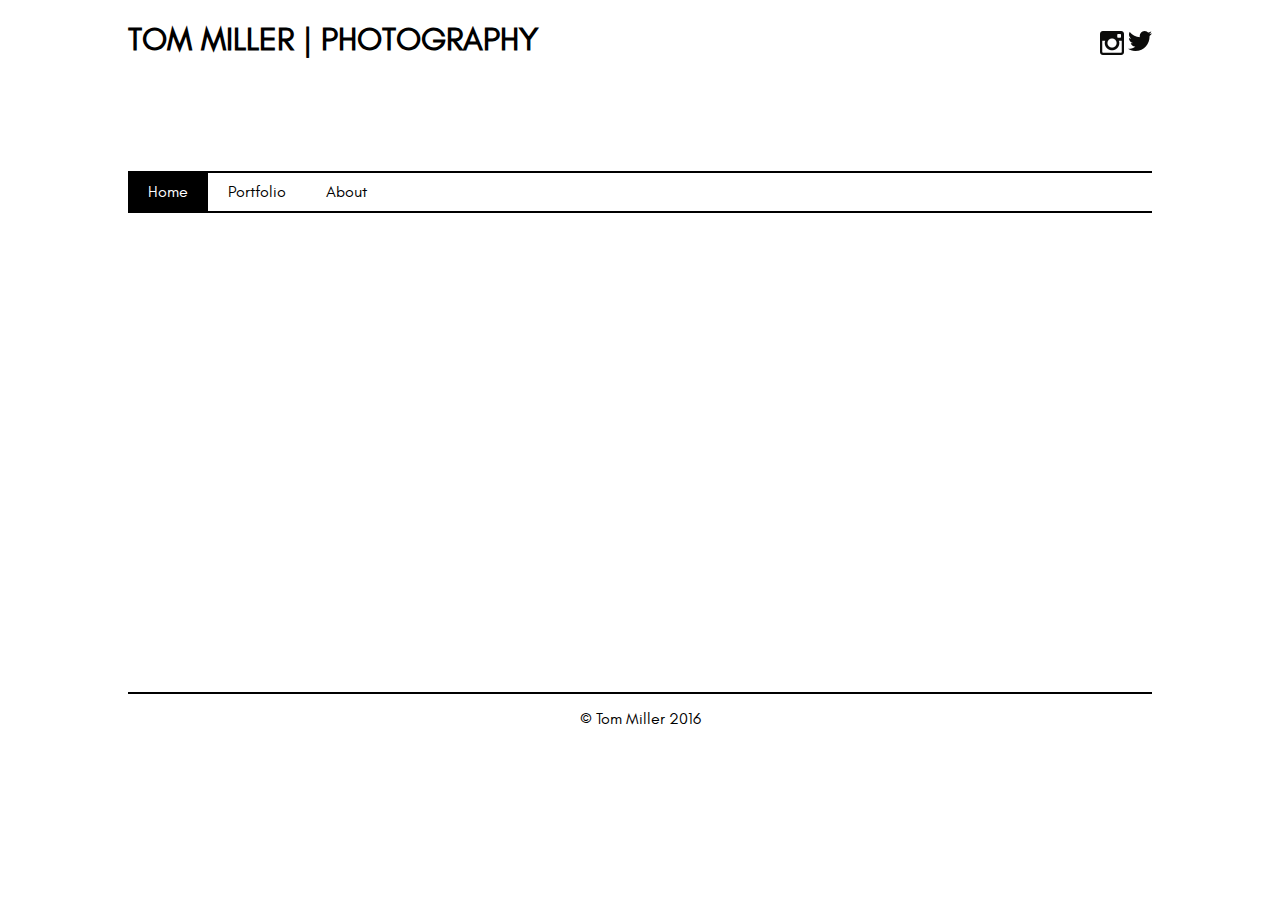
==== index.html @ 4c8cac72 "Add working files" ====
<!Doctype html>
<html>
<head>
<meta charset="utf-8" />
<title>Tom Miller | Photography</title>
<meta name="description" content="The travel photography of UK based photo industry professional Tom Miller" />
<link rel="stylesheet" type="text/css" href="slick/slick.css" />
<link rel="stylesheet" type="text/css" href="slick/slick-theme.css"/>
<link rel="stylesheet" href="style.css" />
<meta name="viewport" content="width=device-width, initial-scale=1" />
</head>
<body>
    <div class="row header-bg">
        <header class="header clearfix"><!-- start of header -->
            <div id="logo">
                <h1><a href="index.html">TOM MILLER | PHOTOGRAPHY</a></h1>
            </div>
                <ul id="header-box">
                    <li><a href="https://www.instagram.com/tomathonmiller/" target="new"><img src="images/Insta_small.png" alt="" /></a></li>
                    <li><a href="https://twitter.com/tomathonmiller" target="new"><img src="images/Twit_small.png" alt="" /></a></li>
                </ul>
        </header><!-- end of header -->
    </div>
    <div class="row nav-bg">
        <nav class="nav clearfix">
            <ul>
                <li><a href="index.html" class="active">Home</a></li>
                <li class="dropdown">
                    <a href="portfolio.html">Portfolio</a>
                        <ul class="dropnav">
                            <li><a href="australia.html">Australia</a></li>
                            <li><a href="india.html">India</a></li>
                            <li><a href="malaysia.html">Malaysia</a></li>
                            <li><a href="singapore.html">Singapore</a></li>
                        </ul>
                </li>
                <li><a href="contact.html">About</a></li>
            </ul>
        </nav><!-- end of navigation -->
    </div>
    <div class="row">
        <div class="img-row fade-in">
            <div class="single-item">
                <div><img src="images/Perth_pano_4_bw.jpg" alt="" /></div>
                <div><img src="images/India_2.jpg" alt="" /></div>
                <div><img src="images/Malaysia_9.jpg" alt="" /></div>
                <div><img src="images/Singapore_4.jpg" alt="" /></div>
                <div><img src="images/Malaysia_6.jpg" alt="" /></div>
            </div>
        </div>
    </div><!-- end of carousel -->
    <div class="row footer-bg">
        <footer class="footer">
            <p>&copy; Tom Miller 2016</p>
        </footer><!-- end of footer -->
    </div>
<script type="text/javascript" src="https://ajax.googleapis.com/ajax/libs/jquery/1.11.0/jquery.min.js"></script>
<script type="text/javascript" src="slick/slick.min.js"></script>
<script src="js/scripts.js"></script>
</body>
</html>
---- style.css ----
/* web fonts */

@font-face {
    font-family: 'Glacial Indifference';
    src: url('fonts/glacialindifference.woff2') format('woff2'),
         url('fonts/glacialindifference.woff') format('woff'),
         url('fonts/glacialindifference.ttf') format('truetype');
}



/* general */

body {
    margin: 0;
    font-family: 'Glacial Indifference', arial, verdana, sans-serif;
}

ul {
    padding: 0;
    margin: 0;
}

img {
    max-width: 100%;
    vertical-align: top;
}

 * {
   box-sizing: border-box; 
}



/* header */

.header {
    background-color: #fff;
    color: #000;
    width: 80%;
    height: 150px;
    margin: 0 auto;
    position: relative;
}

.header-bg {
    background-color: #fff;
}

#logo a {
    text-decoration: none;
    color: #000;
}

#header-box {
    position: absolute;
    top: 10px;
    right: 0;
}

#header-box li {
    display: inline-block;
}



/* navigation */

.nav {
    width: 80%;
    margin: 0 auto;
    background-color: #fff; 
    border-top: 2px solid #000;
    border-bottom: 2px solid #000;
    margin-bottom: 1%;
}

.nav li {
    list-style: none;
    float: left;
}

.nav a {
    text-decoration: none;
    display: block;
    padding: 10px 20px;
    color: #000;
    transition: all 0.25s ease-in;
}

.nav-bg {
    background-color: #fff;
}

.nav a:hover {
    color: #fff;
    background-color: #000;
    transition: all 0.25s ease-in;
}

a.active {
    color: #fff;
    background-color: #000;
}

.dropdown {
    position: relative;
}

.dropnav {
    position: absolute;
    display: none;
    z-index: 100;
}

.dropnav li {
    color: #000;
    background-color: #fff;
    border-top: 2px solid #000;
}

.dropnav a {
    width: 98px;
    padding: 10px 10px;
}

.dropdown:hover > .dropnav {
    display: block;
}



/*portfolio */

#portfolio {
    width: 80%;
    margin: 0 auto;
}

.gallery-item a {
    text-decoration: none;
    display: block;
    margin: 0 auto;
    width: 100%;
    height: 100%;
    color: #fff;
    transition: all 0.5s ease-in;
}

.gallery-item a:hover {
    background-color: rgba( 255, 255, 255, 0.50 );
    transition: all 0.5s ease-in;
}

#australia {
    background-image: url('images/Perth_pano_4.jpg');
    background-size: cover;
    height: 400px;
    margin: 1%;
}

#malaysia {
    background-image: url('images/Malaysia_6.jpg');
    background-size: cover;
    height: 400px;
    margin: 1%;
}

#singapore {
    background-image: url('images/Singapore_4.jpg');
    background-size: cover;
    height: 400px;
    margin: 1%;
}

#india {
    background-image: url('images/India_2.jpg');
    background-size: cover;
    height: 400px;
    margin: 1%;
}

.caption-row {
    width: 98%;
    margin: 0 auto;
}

.caption-row h3 {
    border-top: 1px solid #000;
    width: 100%;
    padding-top: 5px;
    margin-bottom: 1%;
    font-weight: normal;
}



/* gallery pages */

.img-row {
    width: 80%;
    margin: 0 auto;
}

.img-small {
    width: 50%;
    float: left;
    padding: 1%;
}

.img-large {
    padding: 1%;
}

.img-large-left {
    padding: 1%;
    width: 50%;
    float: left;
}



/* contact page*/

.about-row {
    width: 80%;
    margin: 0 auto;
}

.contact-row {
    width: 100%;
}

.contact-row img {
    float: left;
    width: 25%;
    padding-right: 3%;
}

.bio {
    float: left;
    line-height: 1.5em;
    width: 75%;
}

.bio p:nth-child(1) {
    margin-top: 0;
}



/* footer */

.footer {
    width: 80%;
    margin: 3% auto 0;
    height: 100px;
    background-color: #fff;
    color: #000;
    text-align: center;
    border-top: 2px solid #000;
}

.footer-bg {
    background-color: #fff;
}

.footer a {
    color: #000;
    text-decoration: none;
    padding: 4px 25px;
    transition: all 0.25s ease-in;
}

.footer a:hover {
    color: #fff;
    background-color: #000;
    transition: all 0.25s ease-in;
}


/* animation on images*/


@-webkit-keyframes fadeIn { from { opacity:0; } to { opacity:1; } }
@-moz-keyframes fadeIn { from { opacity:0; } to { opacity:1; } }
@keyframes fadeIn { from { opacity:0; } to { opacity:1; } }



.fade-in {
    opacity:0;
    animation:fadeIn ease-in 1;
    animation-fill-mode:forwards;
    animation-duration:1.5s;
}
 


/* clearfix */

.clearfix::after {
    content:"";
    display: table;
    clear: both;
}



/* responsive */

@media screen and (min-width: 1500px) {
    
    .bio p {
        margin: 4%;
    }
    
}



@media screen and (max-width: 900px) {
    
    #australia {
        background-image: url('images/Perth_pano_3.jpg');
        background-position: right center;
    }
    
    #singapore {
        background-image: url('images/Singapore_1.jpg');
        background-position: top center;
    }
    
    #malaysia {
        background-image: url('images/Malaysia_10.jpg');
        background-position: top left;
    }
    
    #india {
        background-image: url('images/India_3.jpg');
        background-position: top center;
    }
}
    
    

@media screen and (max-width: 768px) {
    
    .nav li {
        float: none;
    }
    
    .nav {
        width: 80%;
        text-align: center;
    }
    
    .nav a {
        width: 100%;
        font-size: 1.25em;
    }
    
    .dropdown:hover > .dropnav {
    display: none;
    }   
    
    #logo {
    width: 100%;
    text-align: center;
    }
    
    .header {
        height: 150px;
    }
    
    #header-box {
        position: relative;
        text-align: center;
    }
    
    .img-small, .img-large-left {
        float: none;
        width: 100%;
    }
    
    .caption-row h3,
    .footer p,
    .footer a,
    .contact-row p {
    font-size: 1.25em;
    }
    
    .contact-row img {
        display: none;
    }
    
    .bio {
        padding-top: 3%;
        float: none;
        width: 100%;
    }
}

@media screen and (max-width: 460px) {
    
    .caption-row {
        padding: 2% 0;
    }
    
}
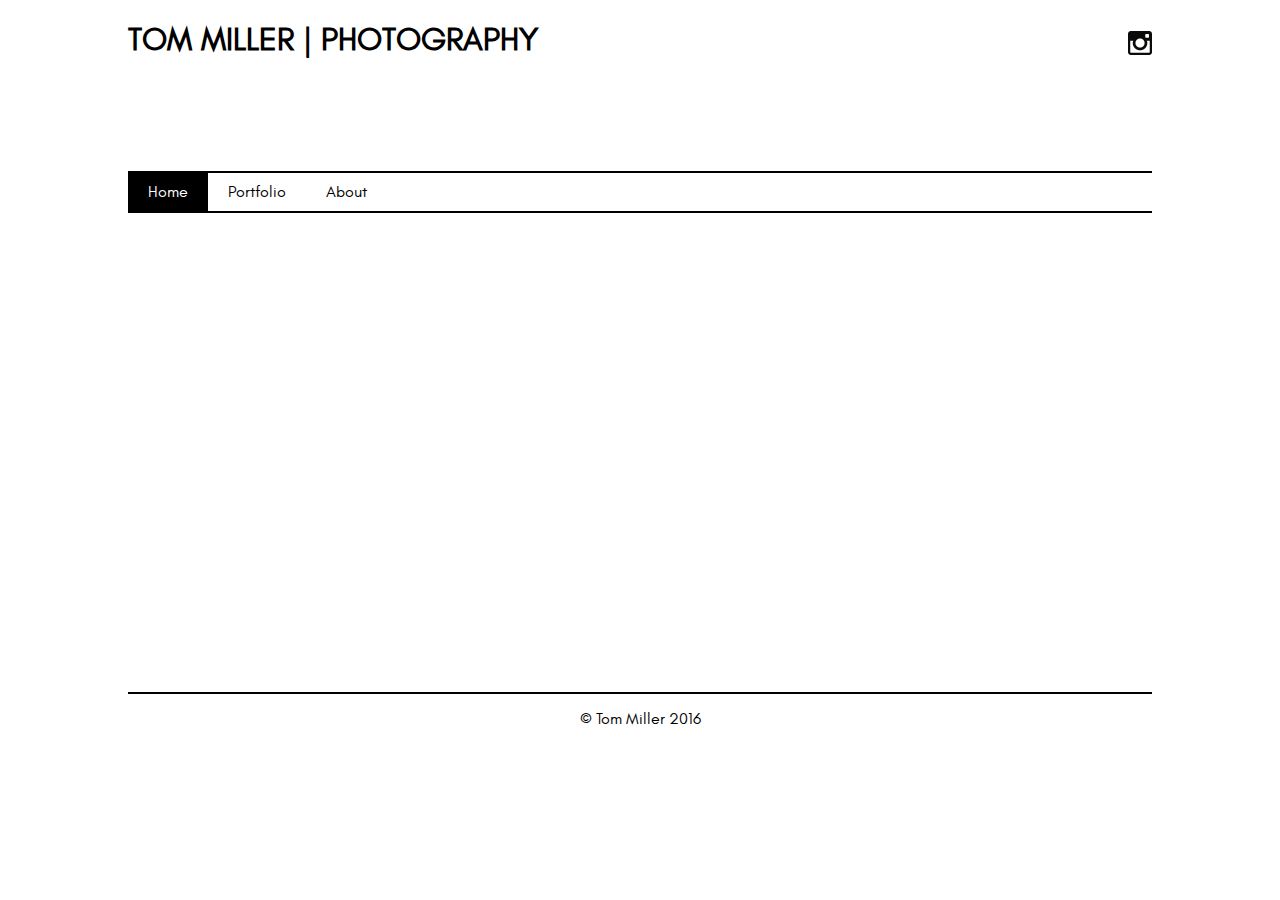
==== commit 63f9d665: "Remove twitter icon and link" ====
--- a/index.html
+++ b/index.html
@@ -17,7 +17,6 @@
             </div>
                 <ul id="header-box">
                     <li><a href="https://www.instagram.com/tomathonmiller/" target="new"><img src="images/Insta_small.png" alt="" /></a></li>
-                    <li><a href="https://twitter.com/tomathonmiller" target="new"><img src="images/Twit_small.png" alt="" /></a></li>
                 </ul>
         </header><!-- end of header -->
     </div>
